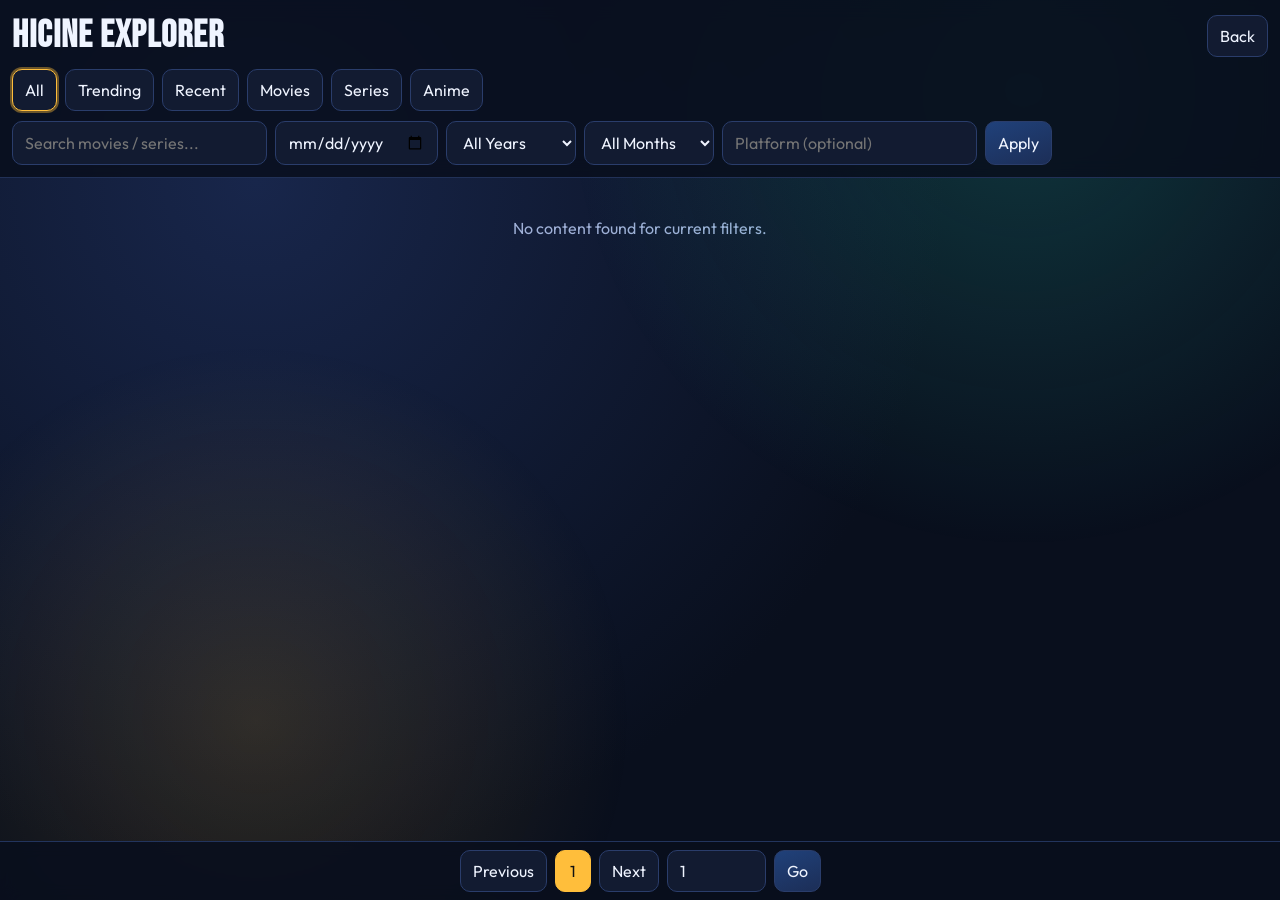
==== index.html @ 607c176d "Add files via upload" ====
<!doctype html>
<html lang="en">
<head>
  <meta charset="UTF-8" />
  <meta name="viewport" content="width=device-width, initial-scale=1" />
  <meta http-equiv="X-UA-Compatible" content="IE=edge" />
  <title>Hicine Explorer</title>
  <meta name="description" content="Responsive movie explorer with secure Cloudflare proxy API." />
  <link rel="preconnect" href="https://fonts.googleapis.com" />
  <link rel="preconnect" href="https://fonts.gstatic.com" crossorigin />
  <link href="https://fonts.googleapis.com/css2?family=Outfit:wght@300;400;600;700&family=Bebas+Neue&display=swap" rel="stylesheet" />
  <link rel="stylesheet" href="./styles.css" />
</head>
<body>
  <div class="bg-glow" aria-hidden="true"></div>
  <header class="main-header">
    <div class="brand-row">
      <h1>Hicine Explorer</h1>
      <button id="backButton" class="btn ghost" type="button">Back</button>
    </div>

    <nav class="category-nav" id="categoryNav" aria-label="Content categories">
      <button class="cat-btn active" data-category="all">All</button>
      <button class="cat-btn" data-category="trending">Trending</button>
      <button class="cat-btn" data-category="recent">Recent</button>
      <button class="cat-btn" data-category="movies">Movies</button>
      <button class="cat-btn" data-category="series">Series</button>
      <button class="cat-btn" data-category="anime">Anime</button>
    </nav>

    <section class="filters" aria-label="Search and filters">
      <input id="searchInput" type="search" placeholder="Search movies / series..." autocomplete="off" />
      <input id="dateFilter" type="date" />
      <select id="yearFilter">
        <option value="">All Years</option>
      </select>
      <select id="monthFilter">
        <option value="">All Months</option>
      </select>
      <input id="platformInput" type="text" placeholder="Platform (optional)" />
      <button id="applyFilters" class="btn" type="button">Apply</button>
    </section>
  </header>

  <main id="app" class="app" aria-live="polite"></main>

  <footer class="pagination-wrap" id="paginationWrap">
    <button id="prevPage" class="btn ghost" type="button">Previous</button>
    <div id="pageNumbers" class="page-numbers"></div>
    <button id="nextPage" class="btn ghost" type="button">Next</button>
    <input id="goPageInput" type="number" min="1" value="1" />
    <button id="goPage" class="btn" type="button">Go</button>
  </footer>

  <template id="cardTemplate">
    <article class="movie-card">
      <img class="poster" alt="" loading="lazy" referrerpolicy="no-referrer" />
      <div class="meta">
        <h2 class="title"></h2>
        <p class="date"></p>
      </div>
    </article>
  </template>

  <script type="module" src="./app.js"></script>
</body>
</html>
---- styles.css ----
:root {
  --bg: #090f1d;
  --surface: #121b31;
  --surface-2: #172341;
  --text: #eff4ff;
  --muted: #9fb0d7;
  --accent: #ffbe3b;
  --accent-2: #2dd4bf;
  --danger: #f87171;
  --ring: rgba(255, 190, 59, 0.4);
}

* { box-sizing: border-box; }

body {
  margin: 0;
  font-family: Outfit, sans-serif;
  color: var(--text);
  background: radial-gradient(circle at 20% 20%, #18264b, #090f1d 55%);
  min-height: 100vh;
}

.bg-glow {
  position: fixed;
  inset: 0;
  background: radial-gradient(circle at 80% 10%, rgba(45, 212, 191, 0.2), transparent 35%),
              radial-gradient(circle at 20% 80%, rgba(255, 190, 59, 0.15), transparent 30%);
  pointer-events: none;
}

.main-header {
  position: sticky;
  top: 0;
  backdrop-filter: blur(10px);
  background: rgba(9, 15, 29, 0.85);
  border-bottom: 1px solid #213157;
  z-index: 20;
  padding: 12px;
}

.brand-row {
  display: flex;
  align-items: center;
  justify-content: space-between;
  gap: 12px;
}

h1 {
  margin: 0;
  font-family: "Bebas Neue", sans-serif;
  letter-spacing: 1px;
  font-size: clamp(1.8rem, 4vw, 2.4rem);
}

.category-nav, .filters {
  display: flex;
  flex-wrap: wrap;
  gap: 8px;
  margin-top: 10px;
}

.cat-btn, .btn, input, select {
  border-radius: 10px;
  border: 1px solid #2a3d6b;
  background: var(--surface);
  color: var(--text);
  padding: 10px 12px;
  font: inherit;
}

.cat-btn.active {
  border-color: var(--accent);
  box-shadow: 0 0 0 2px var(--ring);
}

.btn {
  cursor: pointer;
  background: linear-gradient(160deg, #20417a, #1c2e57);
}

.btn.ghost { background: var(--surface); }

input:focus, select:focus, .btn:focus, .cat-btn:focus {
  outline: none;
  box-shadow: 0 0 0 2px var(--ring);
}

.filters input, .filters select { min-width: 130px; }

.app {
  width: min(1300px, 100% - 20px);
  margin: 16px auto 88px;
}

.grid {
  display: grid;
  grid-template-columns: repeat(auto-fill, minmax(180px, 1fr));
  gap: 14px;
}

.movie-card {
  margin: 0;
  border: 1px solid #273860;
  background: linear-gradient(170deg, var(--surface), var(--surface-2));
  border-radius: 14px;
  overflow: hidden;
  cursor: pointer;
  transition: transform 180ms ease, border-color 180ms ease;
}

.movie-card:hover {
  transform: translateY(-4px);
  border-color: var(--accent-2);
}

.poster {
  width: 100%;
  aspect-ratio: 2 / 3;
  object-fit: cover;
  display: block;
  background: #0f1629;
}

.meta { padding: 10px; }

.title {
  margin: 0 0 6px;
  font-size: 0.95rem;
  line-height: 1.3;
}

.date {
  margin: 0;
  color: var(--muted);
  font-size: 0.85rem;
}

.detail {
  display: grid;
  grid-template-columns: minmax(220px, 300px) 1fr;
  gap: 16px;
}

.detail .poster {
  border-radius: 12px;
  border: 1px solid #2b3f6f;
}

.panel {
  background: linear-gradient(170deg, var(--surface), var(--surface-2));
  border: 1px solid #2b3f6f;
  border-radius: 14px;
  padding: 14px;
}

.panel h2 { margin: 0 0 8px; }

.link-row {
  padding: 10px;
  border: 1px solid #2f456f;
  border-radius: 10px;
  margin-bottom: 10px;
  background: #0f1730;
}

.link-row p {
  margin: 0 0 6px;
  line-height: 1.4;
}

.link-row a {
  color: var(--accent);
  text-decoration: none;
  word-break: break-word;
}

.pagination-wrap {
  position: fixed;
  bottom: 0;
  left: 0;
  right: 0;
  border-top: 1px solid #22345d;
  backdrop-filter: blur(8px);
  background: rgba(9, 15, 29, 0.9);
  display: flex;
  align-items: center;
  gap: 8px;
  padding: 8px;
  justify-content: center;
}

.page-numbers {
  display: flex;
  gap: 6px;
  flex-wrap: wrap;
}

.page-number {
  min-width: 36px;
  text-align: center;
}

.page-number.active {
  border-color: var(--accent);
  color: #111;
  background: var(--accent);
}

.status {
  padding: 24px;
  text-align: center;
  color: var(--muted);
}

.warning { color: var(--danger); }

@media (max-width: 780px) {
  .detail { grid-template-columns: 1fr; }
  .filters input, .filters select, .filters button { flex: 1 1 46%; }
}

@media (max-width: 420px) {
  .main-header { padding: 8px; }
  .filters input, .filters select, .filters button { flex: 1 1 100%; min-width: 0; }
  .grid { grid-template-columns: repeat(2, minmax(120px, 1fr)); }
}

@media (max-width: 300px) {
  .grid { grid-template-columns: 1fr; }
  .pagination-wrap { flex-wrap: wrap; }
}
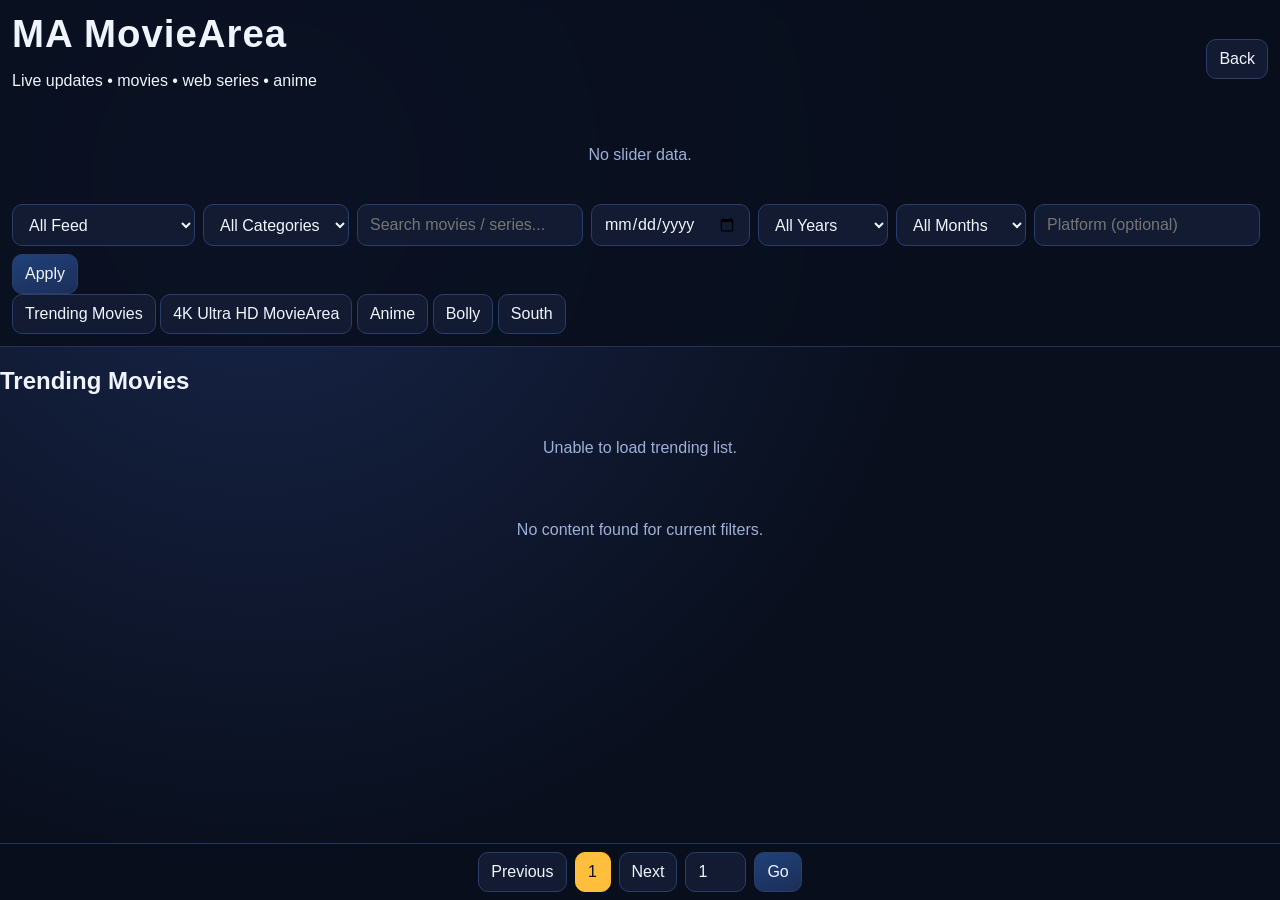
==== commit 30abf615: "Update index.html" ====
--- a/index.html
+++ b/index.html
@@ -1,69 +1,96 @@
-<!doctype html>
-<html lang="en">
-<head>
-  <meta charset="UTF-8" />
-  <meta name="viewport" content="width=device-width, initial-scale=1" />
-  <meta http-equiv="X-UA-Compatible" content="IE=edge" />
-  <title>Hicine Explorer</title>
-  <meta name="description" content="Responsive movie explorer with secure Cloudflare proxy API." />
-  <link rel="preconnect" href="https://fonts.googleapis.com" />
-  <link rel="preconnect" href="https://fonts.gstatic.com" crossorigin />
-  <link href="https://fonts.googleapis.com/css2?family=Outfit:wght@300;400;600;700&family=Bebas+Neue&display=swap" rel="stylesheet" />
-  <link rel="stylesheet" href="./styles.css" />
-</head>
-<body>
-  <div class="bg-glow" aria-hidden="true"></div>
-  <header class="main-header">
-    <div class="brand-row">
-      <h1>Hicine Explorer</h1>
-      <button id="backButton" class="btn ghost" type="button">Back</button>
-    </div>
-
-    <nav class="category-nav" id="categoryNav" aria-label="Content categories">
-      <button class="cat-btn active" data-category="all">All</button>
-      <button class="cat-btn" data-category="trending">Trending</button>
-      <button class="cat-btn" data-category="recent">Recent</button>
-      <button class="cat-btn" data-category="movies">Movies</button>
-      <button class="cat-btn" data-category="series">Series</button>
-      <button class="cat-btn" data-category="anime">Anime</button>
-    </nav>
-
-    <section class="filters" aria-label="Search and filters">
-      <input id="searchInput" type="search" placeholder="Search movies / series..." autocomplete="off" />
-      <input id="dateFilter" type="date" />
-      <select id="yearFilter">
-        <option value="">All Years</option>
-      </select>
-      <select id="monthFilter">
-        <option value="">All Months</option>
-      </select>
-      <input id="platformInput" type="text" placeholder="Platform (optional)" />
-      <button id="applyFilters" class="btn" type="button">Apply</button>
-    </section>
-  </header>
-
-  <main id="app" class="app" aria-live="polite"></main>
-
-  <footer class="pagination-wrap" id="paginationWrap">
-    <button id="prevPage" class="btn ghost" type="button">Previous</button>
-    <div id="pageNumbers" class="page-numbers"></div>
-    <button id="nextPage" class="btn ghost" type="button">Next</button>
-    <input id="goPageInput" type="number" min="1" value="1" />
-    <button id="goPage" class="btn" type="button">Go</button>
-  </footer>
-
-  <template id="cardTemplate">
-    <article class="movie-card">
-      <img class="poster" alt="" loading="lazy" referrerpolicy="no-referrer" />
-      <div class="meta">
-        <h2 class="title"></h2>
-        <p class="date"></p>
-      </div>
-    </article>
-  </template>
-
-  <script type="module" src="./app.js"></script>
-</body>
-</html>
+<!doctype html>
+<html lang="en">
+<head>
+  <meta charset="UTF-8" />
+  <meta name="viewport" content="width=device-width, initial-scale=1" />
+  <meta http-equiv="X-UA-Compatible" content="IE=edge" />
+  <title>MovieArea</title>
+  <meta name="description" content="Responsive movie explorer with secure Cloudflare proxy API." />
+  <link rel="preconnect" href="https://fonts.googleapis.com" />
+  <link rel="preconnect" href="https://fonts.gstatic.com" crossorigin />
+  <link href="https://fonts.googleapis.com/css2?family=Space+Grotesk:wght@400;500;700&family=Oswald:wght@400;600&display=swap" rel="stylesheet" />
+  <link rel="stylesheet" href="./styles.css" />
+</head>
+<body>
+  <div class="bg-noise" aria-hidden="true"></div>
+  <div class="bg-orb orb-a" aria-hidden="true"></div>
+  <div class="bg-orb orb-b" aria-hidden="true"></div>
 
+  <header class="main-header">
+    <div class="brand-row">
+      <div>
+        <h1><span class="brand-logo" aria-hidden="true">MA</span> MovieArea</h1>
+        <p class="tagline">Live updates • movies • web series • anime</p>
+      </div>
+      <button id="backButton" class="btn ghost" type="button">Back</button>
+    </div>
 
+    <section class="hero-slider-wrap" aria-label="Header slider">
+      <div id="heroSlider" class="hero-slider"></div>
+    </section>
+
+    <section class="filters" aria-label="Search and filters">
+      <select id="presetSelect" title="Content presets">
+        <option value="all">All Feed</option>
+        <option value="recent">Recent</option>
+        <option value="trending_movies">Trending Movies</option>
+        <option value="anime_feed">Anime Feed</option>
+        <option value="holly_movies">Holly Movies Trend</option>
+        <option value="bolly_movies">Bolly Movies Trend</option>
+        <option value="holly_series">Holly Series Trend</option>
+        <option value="bolly_series">Bolly Series Trend</option>
+      </select>
+      <select id="categoryFilter" title="Category filter">
+        <option value="">All Categories</option>
+      </select>
+      <input id="searchInput" type="search" placeholder="Search movies / series..." autocomplete="off" />
+      <input id="dateFilter" type="date" />
+      <select id="yearFilter">
+        <option value="">All Years</option>
+      </select>
+      <select id="monthFilter">
+        <option value="">All Months</option>
+      </select>
+      <input id="platformInput" type="text" placeholder="Platform (optional)" />
+      <button id="applyFilters" class="btn" type="button">Apply</button>
+    </section>
+
+    <section class="quick-filters" aria-label="Quick filters">
+      <button class="btn ghost quick-btn" type="button" data-quick="trending_movies">Trending Movies</button>
+      <button class="btn ghost quick-btn" type="button" data-quick="ultra_4k">4K Ultra HD MovieArea</button>
+      <button class="btn ghost quick-btn" type="button" data-quick="anime">Anime</button>
+      <button class="btn ghost quick-btn" type="button" data-quick="bolly">Bolly</button>
+      <button class="btn ghost quick-btn" type="button" data-quick="south">South</button>
+    </section>
+  </header>
+
+  <div class="layout-shell">
+    <aside class="left-sidebar" id="leftSidebar" aria-label="Trending sidebar">
+      <h2>Trending Movies</h2>
+      <div id="sidebarTrending" class="sidebar-list"></div>
+    </aside>
+
+    <main id="app" class="app" aria-live="polite"></main>
+  </div>
+
+  <footer class="pagination-wrap" id="paginationWrap">
+    <button id="prevPage" class="btn ghost" type="button">Previous</button>
+    <div id="pageNumbers" class="page-numbers"></div>
+    <button id="nextPage" class="btn ghost" type="button">Next</button>
+    <input id="goPageInput" type="number" min="1" value="1" />
+    <button id="goPage" class="btn" type="button">Go</button>
+  </footer>
+
+  <template id="cardTemplate">
+    <article class="movie-card">
+      <img class="poster" alt="" loading="lazy" referrerpolicy="no-referrer" />
+      <div class="meta">
+        <h2 class="title"></h2>
+        <p class="date"></p>
+      </div>
+    </article>
+  </template>
+
+  <script type="module" src="./app.js"></script>
+</body>
+</html>
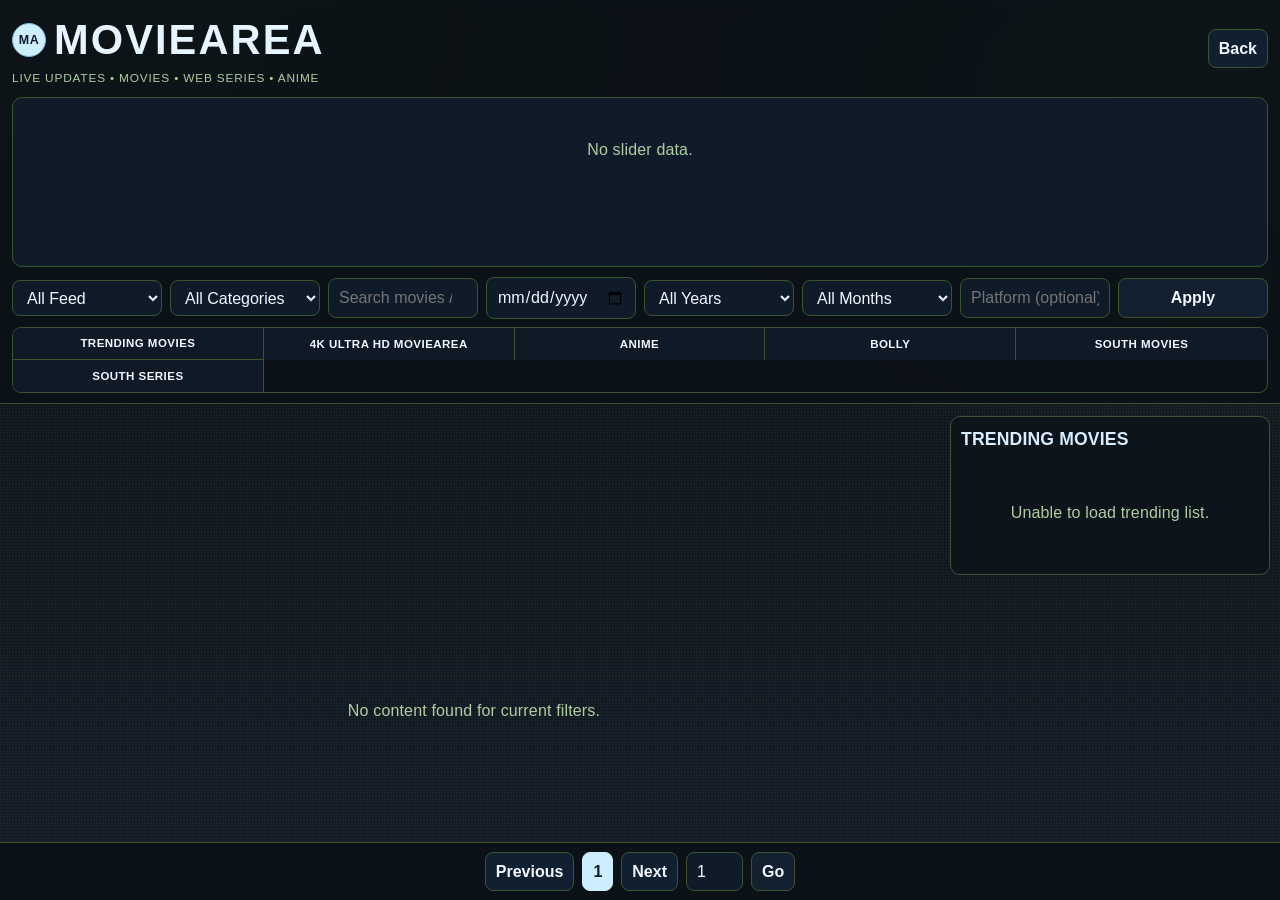
==== commit 5ebca98d: "Update index.html" ====
--- a/index.html
+++ b/index.html
@@ -39,6 +39,8 @@
         <option value="bolly_movies">Bolly Movies Trend</option>
         <option value="holly_series">Holly Series Trend</option>
         <option value="bolly_series">Bolly Series Trend</option>
+        <option value="south_movies">South Movies</option>
+        <option value="south_series">South Series</option>
       </select>
       <select id="categoryFilter" title="Category filter">
         <option value="">All Categories</option>
@@ -60,7 +62,8 @@
       <button class="btn ghost quick-btn" type="button" data-quick="ultra_4k">4K Ultra HD MovieArea</button>
       <button class="btn ghost quick-btn" type="button" data-quick="anime">Anime</button>
       <button class="btn ghost quick-btn" type="button" data-quick="bolly">Bolly</button>
-      <button class="btn ghost quick-btn" type="button" data-quick="south">South</button>
+      <button class="btn ghost quick-btn" type="button" data-quick="south_movies">South Movies</button>
+      <button class="btn ghost quick-btn" type="button" data-quick="south_series">South Series</button>
     </section>
   </header>
 
--- a/styles.css
+++ b/styles.css
@@ -1,232 +1,729 @@
-:root {
-  --bg: #090f1d;
-  --surface: #121b31;
-  --surface-2: #172341;
-  --text: #eff4ff;
-  --muted: #9fb0d7;
-  --accent: #ffbe3b;
-  --accent-2: #2dd4bf;
-  --danger: #f87171;
-  --ring: rgba(255, 190, 59, 0.4);
-}
-
-* { box-sizing: border-box; }
-
-body {
-  margin: 0;
-  font-family: Outfit, sans-serif;
-  color: var(--text);
-  background: radial-gradient(circle at 20% 20%, #18264b, #090f1d 55%);
-  min-height: 100vh;
-}
-
-.bg-glow {
-  position: fixed;
-  inset: 0;
-  background: radial-gradient(circle at 80% 10%, rgba(45, 212, 191, 0.2), transparent 35%),
-              radial-gradient(circle at 20% 80%, rgba(255, 190, 59, 0.15), transparent 30%);
-  pointer-events: none;
-}
-
-.main-header {
-  position: sticky;
-  top: 0;
-  backdrop-filter: blur(10px);
-  background: rgba(9, 15, 29, 0.85);
-  border-bottom: 1px solid #213157;
-  z-index: 20;
-  padding: 12px;
-}
-
-.brand-row {
-  display: flex;
-  align-items: center;
-  justify-content: space-between;
-  gap: 12px;
-}
-
-h1 {
-  margin: 0;
-  font-family: "Bebas Neue", sans-serif;
-  letter-spacing: 1px;
-  font-size: clamp(1.8rem, 4vw, 2.4rem);
-}
-
-.category-nav, .filters {
-  display: flex;
-  flex-wrap: wrap;
-  gap: 8px;
-  margin-top: 10px;
-}
-
-.cat-btn, .btn, input, select {
-  border-radius: 10px;
-  border: 1px solid #2a3d6b;
-  background: var(--surface);
-  color: var(--text);
-  padding: 10px 12px;
-  font: inherit;
-}
-
-.cat-btn.active {
-  border-color: var(--accent);
-  box-shadow: 0 0 0 2px var(--ring);
-}
-
-.btn {
-  cursor: pointer;
-  background: linear-gradient(160deg, #20417a, #1c2e57);
-}
-
-.btn.ghost { background: var(--surface); }
-
-input:focus, select:focus, .btn:focus, .cat-btn:focus {
-  outline: none;
-  box-shadow: 0 0 0 2px var(--ring);
-}
-
-.filters input, .filters select { min-width: 130px; }
-
-.app {
-  width: min(1300px, 100% - 20px);
-  margin: 16px auto 88px;
-}
-
-.grid {
-  display: grid;
-  grid-template-columns: repeat(auto-fill, minmax(180px, 1fr));
-  gap: 14px;
-}
-
-.movie-card {
-  margin: 0;
-  border: 1px solid #273860;
-  background: linear-gradient(170deg, var(--surface), var(--surface-2));
-  border-radius: 14px;
-  overflow: hidden;
-  cursor: pointer;
-  transition: transform 180ms ease, border-color 180ms ease;
-}
-
-.movie-card:hover {
-  transform: translateY(-4px);
-  border-color: var(--accent-2);
-}
-
-.poster {
-  width: 100%;
-  aspect-ratio: 2 / 3;
-  object-fit: cover;
-  display: block;
-  background: #0f1629;
-}
-
-.meta { padding: 10px; }
-
-.title {
-  margin: 0 0 6px;
-  font-size: 0.95rem;
-  line-height: 1.3;
-}
-
-.date {
-  margin: 0;
-  color: var(--muted);
-  font-size: 0.85rem;
-}
-
-.detail {
-  display: grid;
-  grid-template-columns: minmax(220px, 300px) 1fr;
-  gap: 16px;
-}
-
-.detail .poster {
-  border-radius: 12px;
-  border: 1px solid #2b3f6f;
-}
-
-.panel {
-  background: linear-gradient(170deg, var(--surface), var(--surface-2));
-  border: 1px solid #2b3f6f;
-  border-radius: 14px;
-  padding: 14px;
-}
-
-.panel h2 { margin: 0 0 8px; }
-
-.link-row {
-  padding: 10px;
-  border: 1px solid #2f456f;
-  border-radius: 10px;
-  margin-bottom: 10px;
-  background: #0f1730;
-}
-
-.link-row p {
-  margin: 0 0 6px;
-  line-height: 1.4;
-}
-
-.link-row a {
-  color: var(--accent);
-  text-decoration: none;
-  word-break: break-word;
-}
-
-.pagination-wrap {
-  position: fixed;
-  bottom: 0;
-  left: 0;
-  right: 0;
-  border-top: 1px solid #22345d;
-  backdrop-filter: blur(8px);
-  background: rgba(9, 15, 29, 0.9);
-  display: flex;
-  align-items: center;
-  gap: 8px;
-  padding: 8px;
-  justify-content: center;
-}
-
-.page-numbers {
-  display: flex;
-  gap: 6px;
-  flex-wrap: wrap;
-}
-
-.page-number {
-  min-width: 36px;
-  text-align: center;
-}
-
-.page-number.active {
-  border-color: var(--accent);
-  color: #111;
-  background: var(--accent);
-}
-
-.status {
-  padding: 24px;
-  text-align: center;
-  color: var(--muted);
-}
-
-.warning { color: var(--danger); }
-
-@media (max-width: 780px) {
-  .detail { grid-template-columns: 1fr; }
-  .filters input, .filters select, .filters button { flex: 1 1 46%; }
-}
-
-@media (max-width: 420px) {
-  .main-header { padding: 8px; }
-  .filters input, .filters select, .filters button { flex: 1 1 100%; min-width: 0; }
-  .grid { grid-template-columns: repeat(2, minmax(120px, 1fr)); }
-}
-
-@media (max-width: 300px) {
-  .grid { grid-template-columns: 1fr; }
-  .pagination-wrap { flex-wrap: wrap; }
-}
-
+:root {
+  --bg: #0b1117;
+  --bg-alt: #121b24;
+  --glass: rgba(14, 20, 28, 0.92);
+  --card: #101923;
+  --card-soft: #162230;
+  --text: #f2f7ff;
+  --muted: #9db0c8;
+  --accent: #8ed1ff;
+  --accent-2: #7fe2cf;
+  --danger: #ff8383;
+  --ring: rgba(142, 209, 255, 0.35);
+  --line: #2c3d53;
+  --ambient-a: #172638;
+  --ambient-b: #1f2d2d;
+  --ambient-c: #2b2a3d;
+}
+
+* { box-sizing: border-box; }
+
+body {
+  margin: 0;
+  font-family: "Space Grotesk", sans-serif;
+  color: var(--text);
+  background:
+    radial-gradient(1200px 700px at 5% 0%, var(--ambient-a), transparent 58%),
+    radial-gradient(900px 620px at 92% 10%, var(--ambient-c), transparent 60%),
+    linear-gradient(180deg, var(--bg) 0%, var(--bg-alt) 100%);
+  min-height: 100vh;
+  text-rendering: optimizeLegibility;
+  -webkit-font-smoothing: antialiased;
+  -moz-osx-font-smoothing: grayscale;
+  font-feature-settings: "liga" 1, "kern" 1;
+  letter-spacing: 0.01em;
+  line-height: 1.45;
+  animation: ambientShift 28s ease-in-out infinite alternate;
+}
+
+.bg-noise {
+  position: fixed;
+  inset: 0;
+  pointer-events: none;
+  opacity: 0.04;
+  background-image: radial-gradient(circle at 1px 1px, #fff 0.8px, transparent 0);
+  background-size: 3px 3px;
+}
+
+.bg-orb { display: none; }
+
+.main-header {
+  position: sticky;
+  top: 0;
+  z-index: 30;
+  padding: 10px 12px;
+  border-bottom: 1px solid var(--line);
+  background: rgba(11, 17, 23, 0.9);
+  backdrop-filter: blur(8px);
+}
+
+.brand-row {
+  display: flex;
+  justify-content: space-between;
+  align-items: center;
+  gap: 12px;
+}
+
+h1 {
+  margin: 0;
+  font-family: Oswald, sans-serif;
+  font-size: clamp(1.9rem, 4vw, 2.6rem);
+  letter-spacing: 0.05em;
+  text-transform: uppercase;
+  color: #e6f5ff;
+  display: inline-flex;
+  align-items: center;
+  gap: 8px;
+}
+
+.brand-logo {
+  display: inline-grid;
+  place-items: center;
+  min-width: 34px;
+  height: 34px;
+  border-radius: 50%;
+  background: #cdeeff;
+  color: #0f1c2a;
+  font-size: 0.78rem;
+  font-weight: 800;
+  letter-spacing: 0.05em;
+  border: 1px solid #7db5d8;
+}
+
+.tagline {
+  margin: 0;
+  font-size: 0.74rem;
+  color: var(--muted);
+  text-transform: uppercase;
+  letter-spacing: 0.07em;
+}
+
+.hero-slider-wrap { margin-top: 10px; }
+
+.hero-slider {
+  min-height: 170px;
+  border-radius: 10px;
+  overflow: hidden;
+  border: 1px solid var(--line);
+  background: #0f1b29;
+}
+
+.slide {
+  position: absolute;
+  inset: 0;
+  opacity: 0;
+  transition: opacity 280ms ease;
+}
+
+.slide.active { opacity: 1; }
+
+.slide::after {
+  content: "";
+  position: absolute;
+  inset: 0;
+  background: linear-gradient(180deg, rgba(0,0,0,.18), rgba(0,0,0,.62));
+}
+
+.slide img {
+  width: 100%;
+  height: 100%;
+  object-fit: cover;
+}
+
+.slide .year-badge {
+  position: absolute;
+  z-index: 2;
+  top: 10px;
+  left: 10px;
+  font-size: 0.76rem;
+  font-weight: 700;
+  background: #cfeeff;
+  color: #0f1c2a;
+  border-radius: 5px;
+  padding: 4px 8px;
+}
+
+.category-nav, .filters {
+  display: flex;
+  gap: 8px;
+  margin-top: 10px;
+}
+
+.filters {
+  display: grid;
+  grid-template-columns: repeat(8, minmax(0, 1fr));
+  gap: 8px;
+  align-items: center;
+  overflow: hidden;
+}
+
+.quick-filters {
+  display: grid;
+  grid-template-columns: repeat(5, minmax(0, 1fr));
+  gap: 8px;
+  margin-top: 8px;
+}
+
+.quick-btn {
+  font-size: 0.72rem;
+  text-transform: uppercase;
+  letter-spacing: 0.04em;
+  white-space: nowrap;
+}
+
+.cat-btn, .btn, input, select {
+  font: inherit;
+  color: var(--text);
+  border: 1px solid var(--line);
+  background: #12202f;
+  border-radius: 8px;
+  padding: 7px 10px;
+  min-height: 36px;
+}
+
+input, select { background: #0f1b29; }
+
+.cat-btn {
+  text-transform: uppercase;
+  font-size: 0.74rem;
+  letter-spacing: 0.06em;
+}
+
+.cat-btn.active {
+  background: #cdeeff;
+  color: #0f1c2a;
+  border-color: #cdeeff;
+  font-weight: 700;
+}
+
+.btn { cursor: pointer; font-weight: 700; }
+.btn.ghost { background: #102031; }
+
+input:focus, select:focus, .btn:focus, .cat-btn:focus {
+  outline: none;
+  box-shadow: 0 0 0 2px var(--ring);
+}
+
+.layout-shell {
+  width: min(1380px, calc(100% - 20px));
+  margin: 12px auto 88px;
+  display: grid;
+  grid-template-columns: minmax(0, 1fr) 320px;
+  gap: 12px;
+}
+
+.left-sidebar {
+  position: sticky;
+  top: 210px;
+  background: var(--glass);
+  border: 1px solid var(--line);
+  border-radius: 10px;
+  padding: 10px;
+  grid-column: 2;
+  max-height: calc(100vh - 300px);
+  overflow-y: auto;
+  margin-bottom: 72px;
+}
+
+.app { grid-column: 1; }
+
+.left-sidebar h2 {
+  margin: 0 0 9px;
+  font-family: Oswald, sans-serif;
+  text-transform: uppercase;
+  font-size: 1.1rem;
+  color: #d8edff;
+}
+
+.sidebar-list { display: grid; gap: 7px; }
+
+.side-group-title {
+  margin: 10px 2px 8px;
+  font-size: 0.78rem;
+  letter-spacing: 0.06em;
+  text-transform: uppercase;
+  color: #cdeeff;
+}
+
+.side-item {
+  display: grid;
+  grid-template-columns: 68px 1fr;
+  gap: 9px;
+  border: 1px solid var(--line);
+  border-radius: 8px;
+  padding: 7px;
+  background: #102030;
+  cursor: pointer;
+}
+
+.side-item:hover { border-color: var(--accent-2); }
+
+.side-item img {
+  width: 68px;
+  height: 102px;
+  object-fit: contain;
+  border-radius: 6px;
+  background: #0d1722;
+}
+
+.side-item p {
+  margin: 0;
+  font-size: 0.82rem;
+  line-height: 1.3;
+}
+
+.grid {
+  display: grid;
+  grid-template-columns: repeat(auto-fill, minmax(185px, 1fr));
+  gap: 12px;
+}
+
+.movie-card {
+  border-radius: 10px;
+  overflow: hidden;
+  border: 1px solid var(--line);
+  background: #102030;
+  cursor: pointer;
+  transition: transform 160ms ease, border-color 160ms ease;
+}
+
+.movie-card:hover {
+  transform: translateY(-4px);
+  border-color: var(--accent-2);
+}
+
+.poster {
+  width: 100%;
+  aspect-ratio: 2 / 3;
+  object-fit: cover;
+  background: #0c1622;
+}
+
+.meta { padding: 9px; }
+
+.title {
+  margin: 0 0 6px;
+  font-size: 0.9rem;
+  line-height: 1.35;
+}
+
+.date {
+  margin: 0;
+  color: var(--muted);
+  font-size: 0.79rem;
+}
+
+.detail {
+  display: grid;
+  grid-template-columns: minmax(220px, 300px) 1fr;
+  gap: 14px;
+}
+
+.detail .poster {
+  border-radius: 10px;
+  border: 1px solid var(--line);
+}
+
+.panel {
+  border: 1px solid var(--line);
+  border-radius: 10px;
+  padding: 12px;
+  background: #0f1b29;
+}
+
+.panel h2 {
+  margin: 0 0 8px;
+  font-family: Oswald, sans-serif;
+  text-transform: uppercase;
+  color: #d9edff;
+}
+
+.link-row {
+  padding: 10px;
+  border: 1px solid var(--line);
+  border-radius: 8px;
+  margin-bottom: 8px;
+  background: #102030;
+}
+
+.link-row a {
+  color: #bde9ff;
+  text-decoration: none;
+  word-break: break-word;
+}
+
+.categories-wrap {
+  display: flex;
+  flex-wrap: wrap;
+  gap: 6px;
+  margin-bottom: 10px;
+}
+
+.cat-chip {
+  display: inline-block;
+  border: 1px solid var(--line);
+  border-radius: 999px;
+  padding: 4px 8px;
+  font-size: 0.74rem;
+  background: #112132;
+}
+
+.muted-host {
+  color: var(--muted);
+  font-size: 0.8rem;
+}
+
+.hdhub-wrap {
+  margin-top: 12px;
+  border-top: 1px dashed #3e526b;
+  padding-top: 10px;
+}
+
+.hdhub-item {
+  border: 1px solid var(--line);
+  border-radius: 8px;
+  background: #102030;
+  padding: 9px;
+  margin-bottom: 8px;
+}
+
+.subpage-head {
+  display: flex;
+  justify-content: space-between;
+  align-items: center;
+  gap: 10px;
+  margin-bottom: 10px;
+}
+
+.close-x {
+  width: 36px;
+  height: 36px;
+  border-radius: 50%;
+  font-size: 1.1rem;
+}
+
+.pagination-wrap {
+  position: fixed;
+  left: 0;
+  right: 0;
+  bottom: 0;
+  z-index: 40;
+  display: flex;
+  align-items: center;
+  justify-content: center;
+  gap: 8px;
+  padding: 9px;
+  border-top: 1px solid var(--line);
+  background: rgba(11, 17, 23, 0.96);
+  flex-wrap: nowrap;
+}
+
+.page-numbers {
+  display: flex;
+  gap: 6px;
+  flex-wrap: wrap;
+}
+
+.page-number.active {
+  background: #cdeeff;
+  color: #0f1c2a;
+  border-color: #cdeeff;
+}
+
+.status {
+  padding: 24px;
+  text-align: center;
+  color: var(--muted);
+}
+
+.warning { color: var(--danger); }
+
+@keyframes ambientShift {
+  0% { background-position: 0% 0%, 100% 0%, 0 0; }
+  100% { background-position: 8% 4%, 92% 6%, 0 0; }
+}
+
+@media (max-width: 1080px) {
+  .layout-shell { grid-template-columns: minmax(0, 1fr) 260px; }
+}
+
+@media (max-width: 980px) {
+  .main-header { padding: 8px 10px; }
+  .hero-slider { min-height: 155px; }
+  .filters { grid-template-columns: repeat(4, minmax(0, 1fr)); }
+  .quick-filters { grid-template-columns: repeat(3, minmax(0, 1fr)); }
+  .pagination-wrap { padding: 7px; gap: 6px; }
+}
+
+@media (max-width: 900px) {
+  .layout-shell { grid-template-columns: 1fr; }
+  .left-sidebar { display: none; }
+  .layout-shell {
+    width: min(100%, calc(100% - 16px));
+    margin: 10px auto 84px;
+  }
+  .detail { grid-template-columns: 1fr; }
+  .detail .poster {
+    max-width: 280px;
+    margin-inline: auto;
+  }
+}
+
+@media (max-width: 760px) {
+  .filters {
+    grid-template-columns: repeat(4, minmax(0, 1fr));
+    gap: 6px;
+  }
+
+  .quick-filters {
+    grid-template-columns: repeat(3, minmax(0, 1fr));
+    gap: 6px;
+  }
+
+  .filters > *,
+  .quick-filters .quick-btn {
+    font-size: 0.72rem;
+    padding: 6px 7px;
+    min-height: 32px;
+  }
+
+  .main-header { padding: 8px 8px; }
+  h1 { font-size: clamp(1.45rem, 4vw, 1.95rem); }
+  .tagline { font-size: 0.68rem; }
+
+  .pagination-wrap { padding: 6px; gap: 6px; }
+  .pagination-wrap .btn,
+  #goPageInput {
+    font-size: 0.8rem;
+    padding: 7px 8px;
+  }
+
+  #goPageInput {
+    width: 68px;
+    min-width: 68px;
+  }
+}
+
+@media (max-width: 420px) {
+  .main-header { padding: 6px; }
+  .filters {
+    grid-template-columns: repeat(4, minmax(0, 1fr));
+    gap: 6px;
+  }
+  .quick-filters {
+    grid-template-columns: repeat(3, minmax(0, 1fr));
+    gap: 6px;
+  }
+  .filters > *,
+  .quick-filters .quick-btn {
+    min-width: 0;
+    font-size: 0.68rem;
+    padding: 5px 6px;
+    min-height: 30px;
+  }
+  .grid { grid-template-columns: repeat(2, minmax(110px, 1fr)); gap: 10px; }
+  .hero-slider { min-height: 132px; }
+  .movie-card { border-radius: 8px; }
+  .meta { padding: 8px; }
+  .title { font-size: 0.84rem; }
+  .date { font-size: 0.74rem; }
+  .pagination-wrap { padding: 5px; gap: 5px; }
+  .pagination-wrap .btn,
+  #goPageInput {
+    font-size: 0.74rem;
+    padding: 6px 7px;
+  }
+
+  #goPageInput {
+    width: 60px;
+    min-width: 60px;
+  }
+}
+
+@media (max-width: 360px) {
+  h1 { font-size: 1.25rem; }
+
+  .brand-logo {
+    min-width: 28px;
+    height: 28px;
+    font-size: 0.66rem;
+  }
+
+  .tagline {
+    font-size: 0.62rem;
+    letter-spacing: 0.04em;
+  }
+
+  .filters {
+    grid-template-columns: repeat(4, minmax(0, 1fr));
+    gap: 5px;
+  }
+
+  .quick-filters {
+    grid-template-columns: repeat(3, minmax(0, 1fr));
+    gap: 5px;
+  }
+
+  .filters > *,
+  .quick-filters .quick-btn {
+    font-size: 0.64rem;
+    padding: 4px 5px;
+    min-height: 28px;
+  }
+
+  .grid {
+    grid-template-columns: repeat(2, minmax(96px, 1fr));
+    gap: 8px;
+  }
+
+  .hero-slider { min-height: 118px; }
+  .panel { padding: 9px; }
+  .link-row { padding: 8px; }
+}
+
+@media (max-width: 300px) {
+  body { font-size: 13px; }
+  h1 { font-size: 1.05rem; }
+  .brand-row { gap: 6px; }
+
+  .filters {
+    grid-template-columns: repeat(4, minmax(0, 1fr));
+    gap: 4px;
+  }
+
+  .quick-filters {
+    grid-template-columns: repeat(3, minmax(0, 1fr));
+    gap: 4px;
+  }
+
+  .btn,
+  input,
+  select {
+    padding: 4px 5px;
+    font-size: 0.6rem;
+    min-height: 26px;
+  }
+
+  .hero-slider { min-height: 100px; }
+
+  .grid {
+    grid-template-columns: 1fr;
+    gap: 8px;
+  }
+
+  .movie-card { border-radius: 7px; }
+
+  .pagination-wrap {
+    flex-wrap: wrap;
+    padding: 4px;
+    gap: 4px;
+  }
+
+  .page-number { min-width: 30px; }
+}
+
+/* Unified quick-filter row + per-user adaptive palette */
+:root {
+  --user-hue: 205;
+  --muted: hsl(var(--user-hue) 30% 72%);
+  --accent: hsl(var(--user-hue) 78% 76%);
+  --accent-2: hsl(calc(var(--user-hue) + 26) 65% 70%);
+  --ring: hsl(var(--user-hue) 70% 70% / 0.35);
+  --line: hsl(var(--user-hue) 28% 26%);
+  --ambient-a: hsl(calc(var(--user-hue) - 20) 36% 17%);
+  --ambient-b: hsl(var(--user-hue) 24% 15%);
+  --ambient-c: hsl(calc(var(--user-hue) + 34) 22% 20%);
+}
+
+.quick-filters {
+  display: grid !important;
+  grid-template-columns: repeat(5, minmax(0, 1fr)) !important;
+  gap: 0 !important;
+  margin-top: 8px;
+  border: 1px solid var(--line);
+  border-radius: 9px;
+  overflow: hidden;
+}
+
+.quick-filters .quick-btn {
+  border: 0;
+  border-right: 1px solid var(--line);
+  border-bottom: 1px solid var(--line);
+  border-radius: 0;
+  white-space: nowrap;
+  min-height: 32px;
+  min-width: 0;
+  width: 100%;
+  background: #101a27;
+  display: inline-flex;
+  align-items: center;
+  justify-content: center;
+  text-align: center;
+  line-height: 1.05;
+  font-size: clamp(0.56rem, 0.95vw, 0.72rem);
+  padding: 3px 6px;
+}
+
+.quick-filters .quick-btn:nth-child(5n) {
+  border-right: 0;
+}
+
+.quick-filters .quick-btn:nth-last-child(-n + 5) {
+  border-bottom: 0;
+}
+
+.quick-filters .quick-btn:hover {
+  background: #132235;
+}
+
+@media (max-width: 980px) {
+  .quick-filters {
+    grid-template-columns: repeat(5, minmax(0, 1fr)) !important;
+  }
+
+  .quick-filters .quick-btn {
+    min-height: 30px;
+    font-size: clamp(0.52rem, 1.35vw, 0.68rem);
+    padding: 3px 5px;
+  }
+}
+
+@media (max-width: 760px) {
+  .quick-filters {
+    grid-template-columns: repeat(3, minmax(0, 1fr)) !important;
+  }
+
+  .quick-filters .quick-btn {
+    min-height: 28px;
+    font-size: clamp(0.5rem, 2.2vw, 0.64rem);
+    padding: 3px 4px;
+    border-right: 1px solid var(--line);
+    border-bottom: 1px solid var(--line);
+  }
+
+  .quick-filters .quick-btn:nth-child(3n) {
+    border-right: 0;
+  }
+
+  .quick-filters .quick-btn:nth-last-child(-n + 3) {
+    border-bottom: 0;
+  }
+}
+
+@media (max-width: 420px) {
+  .quick-filters .quick-btn {
+    min-height: 26px;
+    font-size: clamp(0.46rem, 2.8vw, 0.58rem);
+    padding: 2px 4px;
+    letter-spacing: 0.02em;
+  }
+}
+
+@media (max-width: 300px) {
+  .quick-filters .quick-btn {
+    min-height: 24px;
+    font-size: 0.44rem;
+    padding: 2px 3px;
+    letter-spacing: 0.02em;
+  }
+}
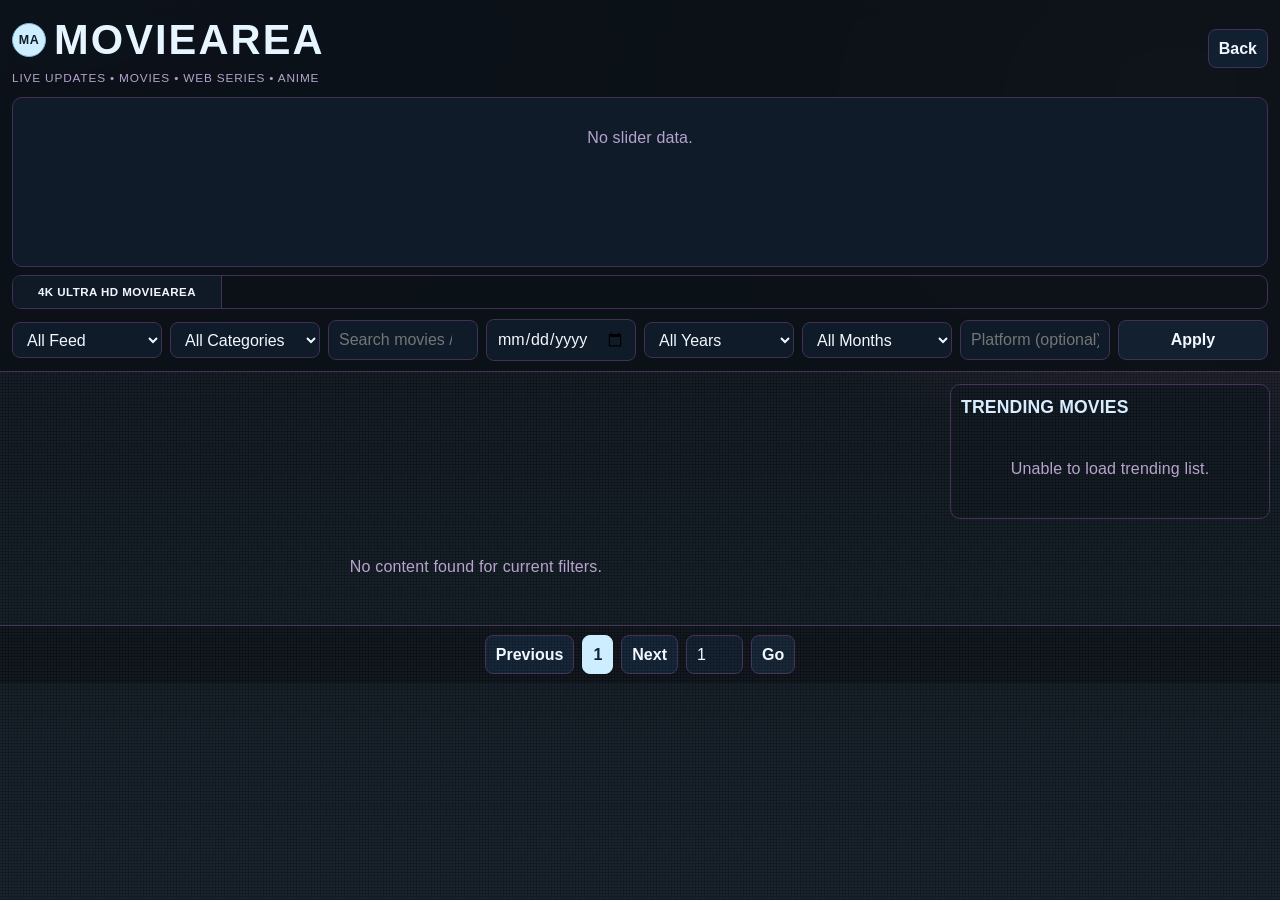
==== commit 5c1feb67: "Update index.html" ====
--- a/index.html
+++ b/index.html
@@ -28,6 +28,11 @@
     <section class="hero-slider-wrap" aria-label="Header slider">
       <div id="heroSlider" class="hero-slider"></div>
     </section>
+     <section class="quick-filters" aria-label="Quick filters">
+    
+      <button class="btn ghost quick-btn" type="button" data-quick="ultra_4k">4K Ultra HD MovieArea</button>
+      
+    </section>
 
     <section class="filters" aria-label="Search and filters">
       <select id="presetSelect" title="Content presets">
@@ -57,14 +62,7 @@
       <button id="applyFilters" class="btn" type="button">Apply</button>
     </section>
 
-    <section class="quick-filters" aria-label="Quick filters">
-      <button class="btn ghost quick-btn" type="button" data-quick="trending_movies">Trending Movies</button>
-      <button class="btn ghost quick-btn" type="button" data-quick="ultra_4k">4K Ultra HD MovieArea</button>
-      <button class="btn ghost quick-btn" type="button" data-quick="anime">Anime</button>
-      <button class="btn ghost quick-btn" type="button" data-quick="bolly">Bolly</button>
-      <button class="btn ghost quick-btn" type="button" data-quick="south_movies">South Movies</button>
-      <button class="btn ghost quick-btn" type="button" data-quick="south_series">South Series</button>
-    </section>
+   
   </header>
 
   <div class="layout-shell">
@@ -97,3 +95,4 @@
   <script type="module" src="./app.js"></script>
 </body>
 </html>
+
--- a/styles.css
+++ b/styles.css
@@ -36,6 +36,16 @@
   animation: ambientShift 28s ease-in-out infinite alternate;
 }
 
+html, body {
+  -ms-overflow-style: none;
+  scrollbar-width: none;
+}
+
+html::-webkit-scrollbar,
+body::-webkit-scrollbar {
+  display: none;
+}
+
 .bg-noise {
   position: fixed;
   inset: 0;
@@ -48,8 +58,7 @@
 .bg-orb { display: none; }
 
 .main-header {
-  position: sticky;
-  top: 0;
+  position: static;
   z-index: 30;
   padding: 10px 12px;
   border-bottom: 1px solid var(--line);
@@ -101,6 +110,7 @@
 .hero-slider-wrap { margin-top: 10px; }
 
 .hero-slider {
+  position: relative;
   min-height: 170px;
   border-radius: 10px;
   overflow: hidden;
@@ -206,26 +216,33 @@
 
 .layout-shell {
   width: min(1380px, calc(100% - 20px));
-  margin: 12px auto 88px;
+  margin: 12px auto 18px;
   display: grid;
   grid-template-columns: minmax(0, 1fr) 320px;
-  gap: 12px;
+  gap: 8px;
+  align-items: start;
 }
 
 .left-sidebar {
-  position: sticky;
-  top: 210px;
+  position: static;
   background: var(--glass);
   border: 1px solid var(--line);
   border-radius: 10px;
   padding: 10px;
   grid-column: 2;
-  max-height: calc(100vh - 300px);
-  overflow-y: auto;
-  margin-bottom: 72px;
-}
-
-.app { grid-column: 1; }
+  max-height: none;
+  overflow: visible;
+  margin-bottom: 0;
+  align-self: start;
+}
+
+.app {
+  grid-column: 1;
+  min-width: 0;
+  align-self: start;
+  margin: 0;
+  padding: 0;
+}
 
 .left-sidebar h2 {
   margin: 0 0 9px;
@@ -276,6 +293,8 @@
   display: grid;
   grid-template-columns: repeat(auto-fill, minmax(185px, 1fr));
   gap: 12px;
+  margin: 0;
+  align-content: start;
 }
 
 .movie-card {
@@ -403,10 +422,7 @@
 }
 
 .pagination-wrap {
-  position: fixed;
-  left: 0;
-  right: 0;
-  bottom: 0;
+  position: static;
   z-index: 40;
   display: flex;
   align-items: center;
@@ -416,6 +432,7 @@
   border-top: 1px solid var(--line);
   background: rgba(11, 17, 23, 0.96);
   flex-wrap: nowrap;
+  margin-top: 8px;
 }
 
 .page-numbers {
@@ -431,7 +448,7 @@
 }
 
 .status {
-  padding: 24px;
+  padding: 12px 8px;
   text-align: center;
   color: var(--muted);
 }
@@ -637,7 +654,7 @@
 
 .quick-filters {
   display: grid !important;
-  grid-template-columns: repeat(5, minmax(0, 1fr)) !important;
+  grid-template-columns: repeat(6, minmax(0, 1fr)) !important;
   gap: 0 !important;
   margin-top: 8px;
   border: 1px solid var(--line);
@@ -664,11 +681,11 @@
   padding: 3px 6px;
 }
 
-.quick-filters .quick-btn:nth-child(5n) {
+.quick-filters .quick-btn:nth-child(6n) {
   border-right: 0;
 }
 
-.quick-filters .quick-btn:nth-last-child(-n + 5) {
+.quick-filters .quick-btn:nth-last-child(-n + 6) {
   border-bottom: 0;
 }
 
@@ -678,7 +695,7 @@
 
 @media (max-width: 980px) {
   .quick-filters {
-    grid-template-columns: repeat(5, minmax(0, 1fr)) !important;
+    grid-template-columns: repeat(6, minmax(0, 1fr)) !important;
   }
 
   .quick-filters .quick-btn {
@@ -727,3 +744,82 @@
     letter-spacing: 0.02em;
   }
 }
+
+@media (max-width: 280px) {
+  .main-header {
+    padding: 5px;
+  }
+
+  .layout-shell {
+    width: min(100%, calc(100% - 6px));
+    margin: 8px auto 10px;
+    gap: 6px;
+  }
+
+  .filters {
+    grid-template-columns: repeat(2, minmax(0, 1fr)) !important;
+    gap: 4px;
+  }
+
+  .filters > * {
+    min-width: 0;
+    min-height: 24px;
+    padding: 3px 4px;
+    font-size: 0.58rem;
+  }
+
+  .quick-filters {
+    grid-template-columns: repeat(2, minmax(0, 1fr)) !important;
+  }
+
+  .quick-filters .quick-btn {
+    border-right: 1px solid var(--line) !important;
+    border-bottom: 1px solid var(--line) !important;
+    min-height: 22px;
+    font-size: 0.42rem;
+    padding: 2px 2px;
+    letter-spacing: 0.01em;
+  }
+
+  .quick-filters .quick-btn:nth-child(2n) {
+    border-right: 0 !important;
+  }
+
+  .quick-filters .quick-btn:nth-last-child(-n + 2) {
+    border-bottom: 0 !important;
+  }
+
+  .grid {
+    grid-template-columns: 1fr !important;
+    gap: 6px;
+  }
+
+  .movie-card {
+    border-radius: 7px;
+    min-width: 0;
+  }
+
+  .poster {
+    width: 100%;
+    aspect-ratio: 2 / 3;
+  }
+
+  .meta {
+    padding: 6px;
+  }
+
+  .title {
+    font-size: 0.72rem;
+    line-height: 1.3;
+  }
+
+  .date {
+    font-size: 0.64rem;
+  }
+
+  .pagination-wrap {
+    flex-wrap: wrap;
+    gap: 4px;
+    padding: 5px;
+  }
+}
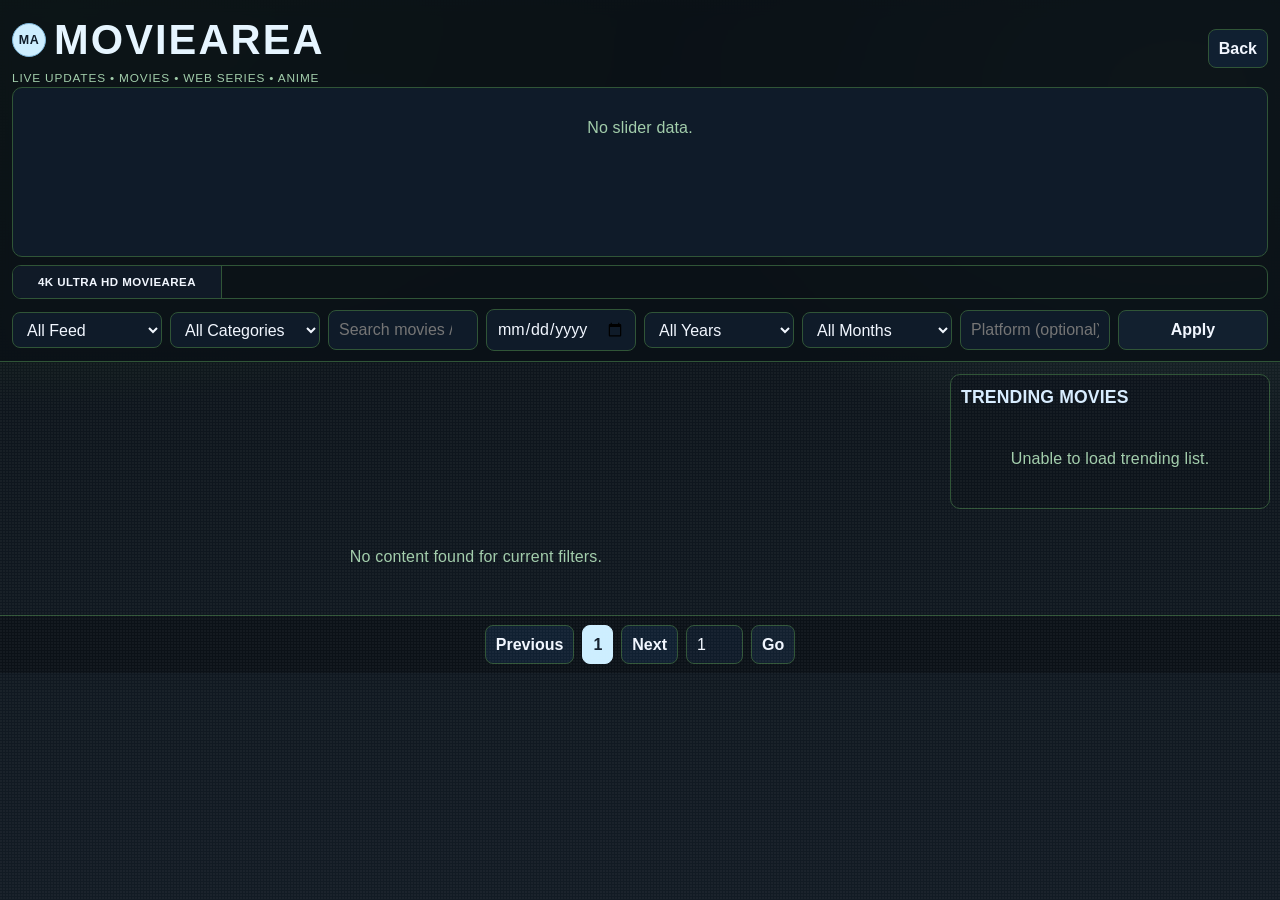
==== commit 77744da4: "Update index.html" ====
--- a/index.html
+++ b/index.html
@@ -24,8 +24,6 @@
       </div>
       <button id="backButton" class="btn ghost" type="button">Back</button>
     </div>
-
-    <section class="hero-slider-wrap" aria-label="Header slider">
       <div id="heroSlider" class="hero-slider"></div>
     </section>
      <section class="quick-filters" aria-label="Quick filters">
@@ -96,3 +94,4 @@
 </body>
 </html>
 
+
